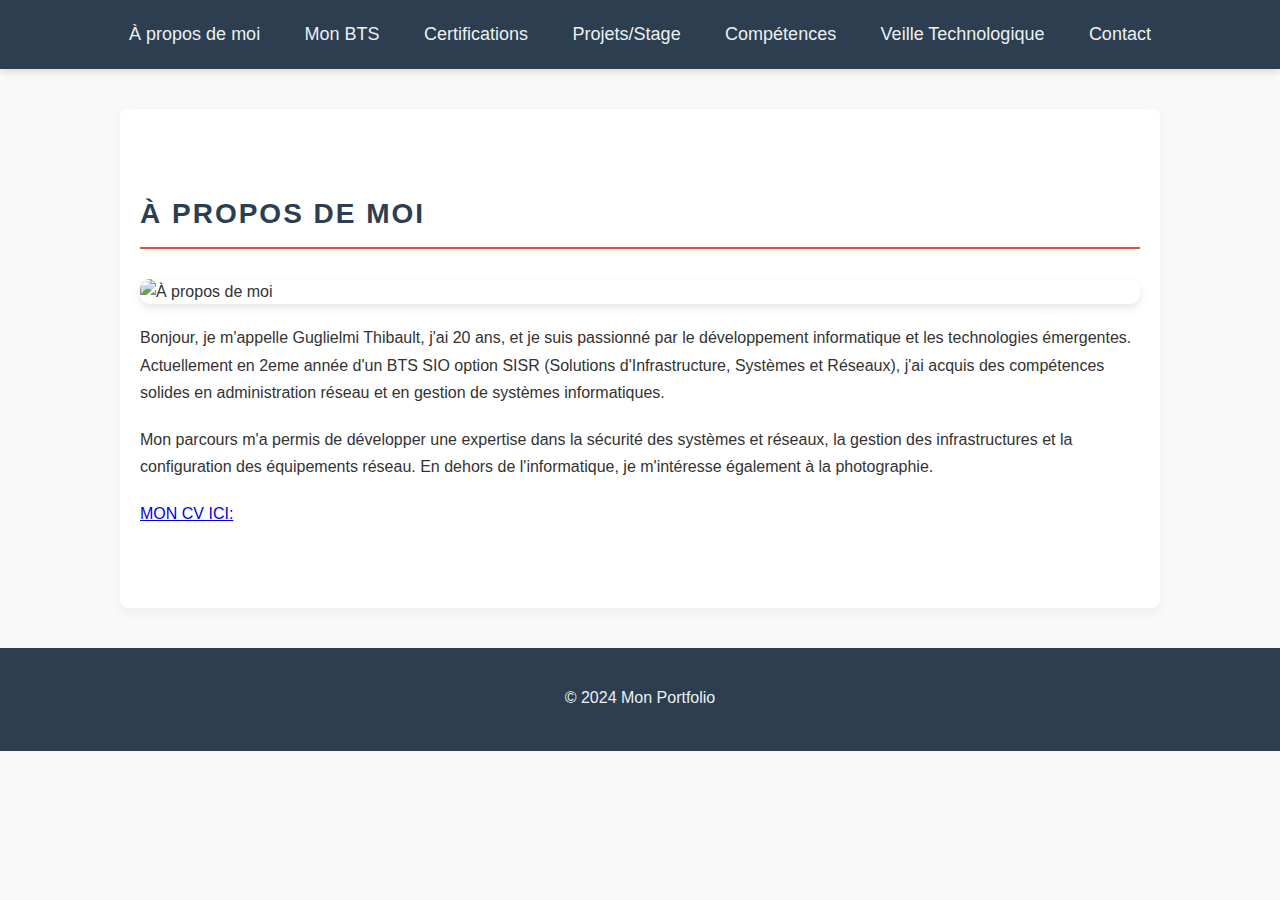
==== index.html @ 4b1a1bde "Add files via upload" ====
<!DOCTYPE html>
<html lang="fr">
<head>
    <meta charset="UTF-8">
    <meta name="viewport" content="width=device-width, initial-scale=1.0">
    <title>À propos de moi</title>
    <link rel="stylesheet" href="css/style.css">
</head>
<body>

    
    <header>
        <nav>
            <ul>
                <li><a href="index.html">À propos de moi</a></li>
                <li><a href="bts.html">Mon BTS</a></li>
                <li><a href="certifications.html">Certifications</a></li>
                <li><a href="projets.html">Projets/Stage</a></li>
                <li><a href="Compétence.html">Compétences</a></li>
                <li><a href="veille.html">Veille Technologique</a></li>
                <li><a href="contact.html">Contact</a></li>
            </ul>
        </nav>
    </header>

    
    <section id="about">
        <h2>À propos de moi</h2>
        <img src="images/about_me.jpg" alt="À propos de moi">
        <p>Bonjour, je m'appelle Guglielmi Thibault, j'ai 20 ans, et je suis passionné par le développement informatique et les technologies émergentes. Actuellement en 2eme année d'un BTS SIO option SISR (Solutions d'Infrastructure, Systèmes et Réseaux), j'ai acquis des compétences solides en administration réseau et en gestion de systèmes informatiques.</p>
        <p>Mon parcours m'a permis de développer une expertise dans la sécurité des systèmes et réseaux, la gestion des infrastructures et la configuration des équipements réseau. En dehors de l'informatique, je m'intéresse également à la photographie.</p>
        <p> <a href="CV de Thibault Guglielmi-1-2.pdf">MON CV ICI:</a> </p>
    </section>


    <footer>
        <p>© 2024 Mon Portfolio</p>
    </footer>

</body>
</html>
---- css/style.css ----
/* Styles généraux */
body {
    font-family: 'Open Sans', sans-serif;
    margin: 0;
    padding: 0;
    background-color: #f9f9f9;
    color: #333;
    line-height: 1.6;
}

header {
    background-color: #2c3e50;
    padding: 20px 0;
    box-shadow: 0 4px 6px rgba(0, 0, 0, 0.1);
}

header nav ul {
    list-style-type: none;
    margin: 0;
    padding: 0;
    text-align: center;
}

header nav ul li {
    display: inline;
    margin: 0 20px;
}

header nav ul li a {
    color: #ecf0f1;
    text-decoration: none;
    font-size: 18px;
    transition: color 0.3s ease;
}

header nav ul li a:hover {
    color: #e74c3c;
}

/* Sections */
section {
    padding: 60px 20px;
    margin: 40px auto;
    max-width: 1000px;
    background-color: #fff;
    box-shadow: 0 4px 12px rgba(0, 0, 0, 0.05);
    border-radius: 8px;
}

h2 {
    font-size: 28px;
    color: #2c3e50;
    border-bottom: 2px solid #e74c3c;
    padding-bottom: 10px;
    margin-bottom: 30px;
    text-transform: uppercase;
    letter-spacing: 2px;
}

/* Paragraphe */
p {
    font-size: 16px;
    margin-bottom: 20px;
    line-height: 1.7;
}

/* Images */
section img {
    max-width: 100%;
    height: auto;
    display: block;
    margin: 20px auto;
    border-radius: 10px;
    box-shadow: 0 4px 10px rgba(0, 0, 0, 0.1);
}

/* Projets */
.project-card {
    background-color: #f4f4f4;
    border: 1px solid #e0e0e0;
    padding: 20px;
    margin-bottom: 20px;
    border-radius: 8px;
    transition: transform 0.3s ease, box-shadow 0.3s ease;
}

.project-card h3 {
    margin-top: 0;
    font-size: 22px;
    color: #34495e;
}

.project-card:hover {
    transform: scale(1.02);
    box-shadow: 0 6px 15px rgba(0, 0, 0, 0.1);
}

/* Formulaire de contact */
form {
    display: flex;
    flex-direction: column;
    align-items: center;
}

label {
    font-size: 16px;
    margin: 10px 0 5px;
    color: #34495e;
    align-self: flex-start;
}

input, textarea {
    padding: 12px;
    border: 1px solid #e0e0e0;
    border-radius: 4px;
    margin-bottom: 20px;
    width: 100%;
    max-width: 600px;
    box-shadow: inset 0 2px 5px rgba(0, 0, 0, 0.05);
    transition: border 0.3s ease;
}

input:focus, textarea:focus {
    border-color: #e74c3c;
    outline: none;
}

textarea {
    height: 120px;
}

button {
    padding: 12px 25px;
    background-color: #e74c3c;
    color: white;
    border: none;
    border-radius: 4px;
    cursor: pointer;
    transition: background-color 0.3s ease;
}

button:hover {
    background-color: #c0392b;
}

/* Footer */
footer {
    text-align: center;
    padding: 20px;
    background-color: #2c3e50;
    color: #ecf0f1;
    margin-top: 20px;
}

/* Animation */
section, header, footer {
    animation: fadeIn 1s ease-out;
}

@keyframes fadeIn {
    from {
        opacity: 0;
        transform: translateY(20px);
    }
    to {
        opacity: 1;
        transform: translateY(0);
    }
}
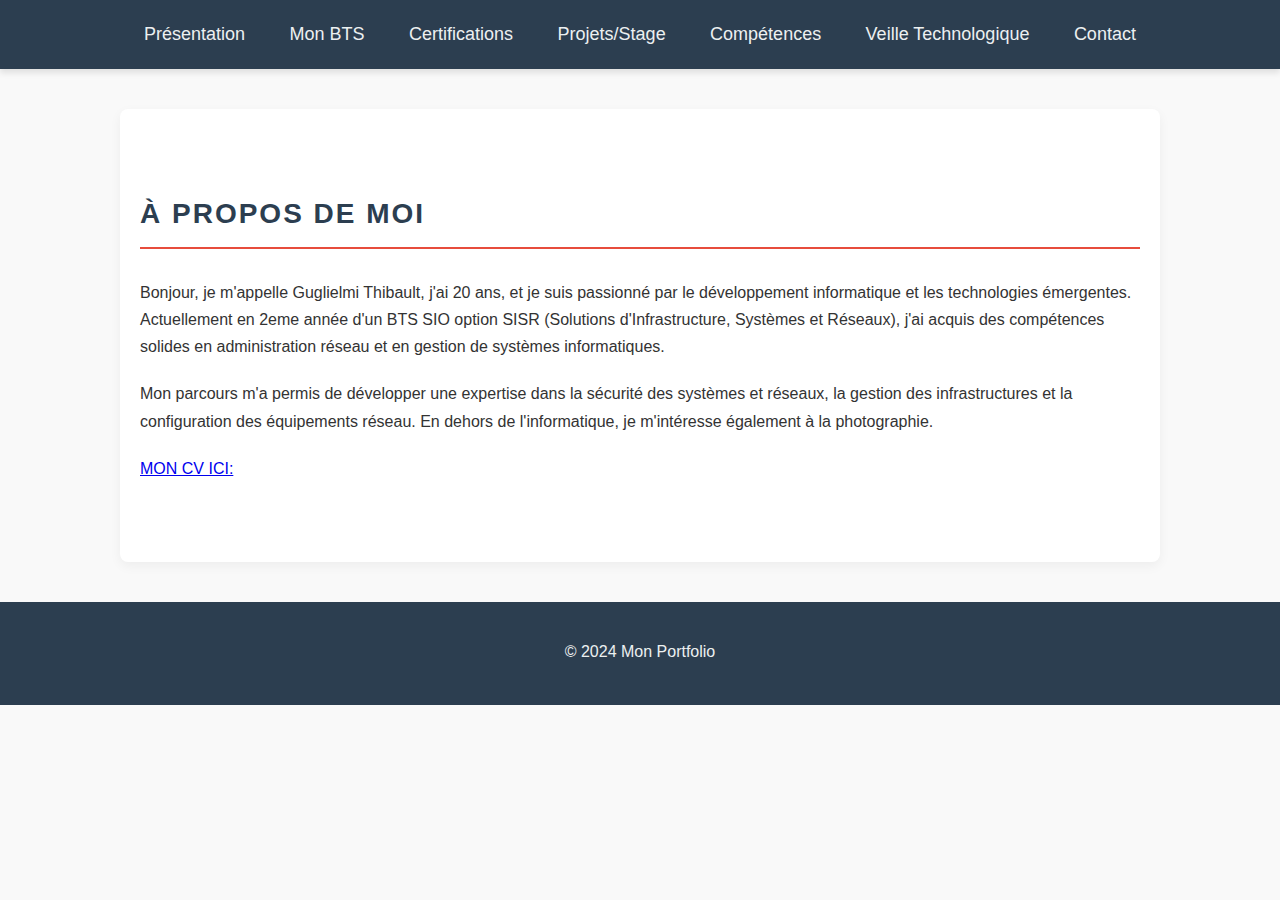
==== commit d1393930: "Add files via upload" ====
--- a/index.html
+++ b/index.html
@@ -3,7 +3,7 @@
 <head>
     <meta charset="UTF-8">
     <meta name="viewport" content="width=device-width, initial-scale=1.0">
-    <title>À propos de moi</title>
+    <title>Présentation</title>
     <link rel="stylesheet" href="css/style.css">
 </head>
 <body>
@@ -12,7 +12,7 @@
     <header>
         <nav>
             <ul>
-                <li><a href="index.html">À propos de moi</a></li>
+                <li><a href="index.html">Présentation</a></li>
                 <li><a href="bts.html">Mon BTS</a></li>
                 <li><a href="certifications.html">Certifications</a></li>
                 <li><a href="projets.html">Projets/Stage</a></li>
@@ -26,7 +26,6 @@
     
     <section id="about">
         <h2>À propos de moi</h2>
-        <img src="images/about_me.jpg" alt="À propos de moi">
         <p>Bonjour, je m'appelle Guglielmi Thibault, j'ai 20 ans, et je suis passionné par le développement informatique et les technologies émergentes. Actuellement en 2eme année d'un BTS SIO option SISR (Solutions d'Infrastructure, Systèmes et Réseaux), j'ai acquis des compétences solides en administration réseau et en gestion de systèmes informatiques.</p>
         <p>Mon parcours m'a permis de développer une expertise dans la sécurité des systèmes et réseaux, la gestion des infrastructures et la configuration des équipements réseau. En dehors de l'informatique, je m'intéresse également à la photographie.</p>
         <p> <a href="CV de Thibault Guglielmi-1-2.pdf">MON CV ICI:</a> </p>
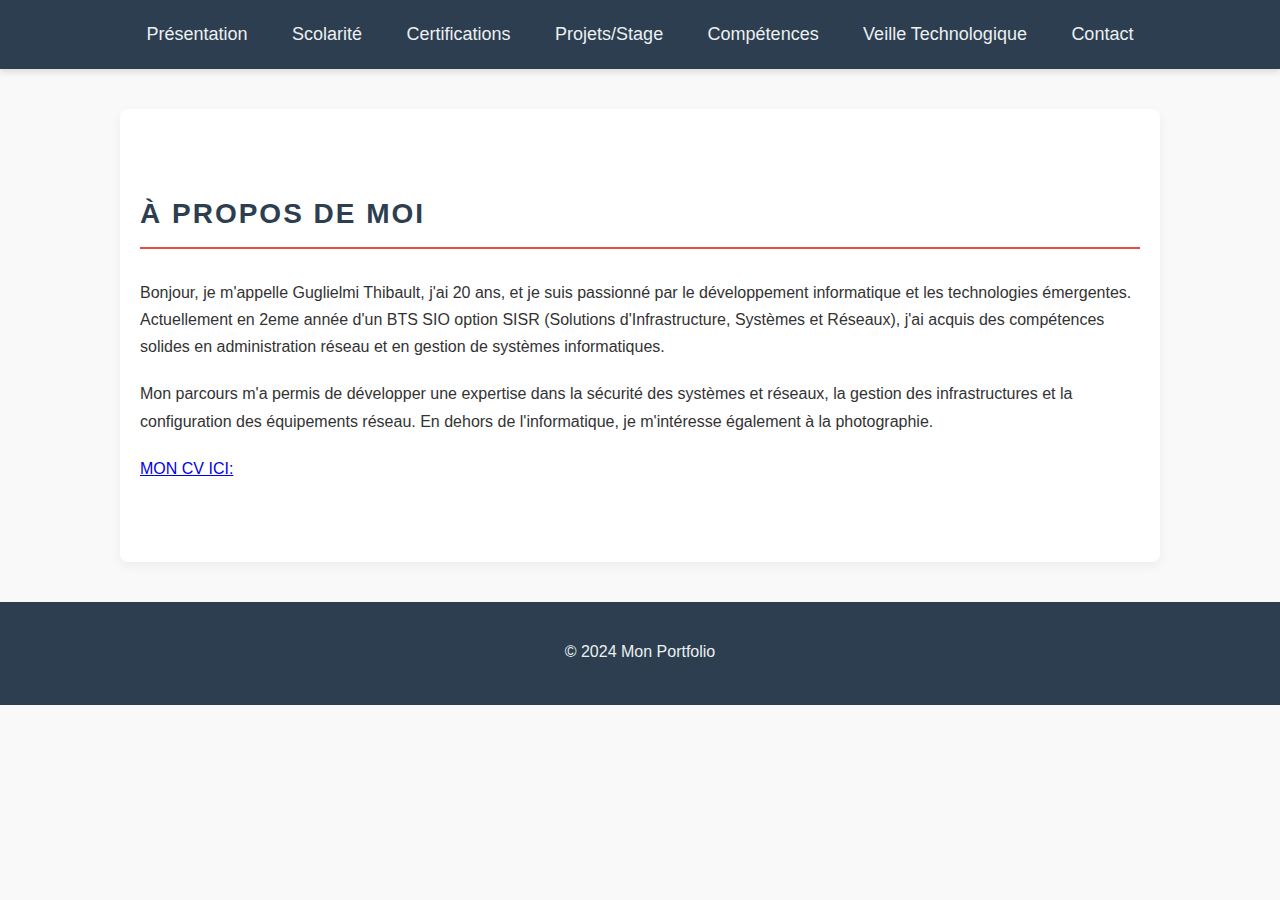
==== commit bfb52536: "Add files via upload" ====
--- a/index.html
+++ b/index.html
@@ -13,7 +13,7 @@
         <nav>
             <ul>
                 <li><a href="index.html">Présentation</a></li>
-                <li><a href="bts.html">Mon BTS</a></li>
+                <li><a href="bts.html">Scolarité</a></li>
                 <li><a href="certifications.html">Certifications</a></li>
                 <li><a href="projets.html">Projets/Stage</a></li>
                 <li><a href="Compétence.html">Compétences</a></li>
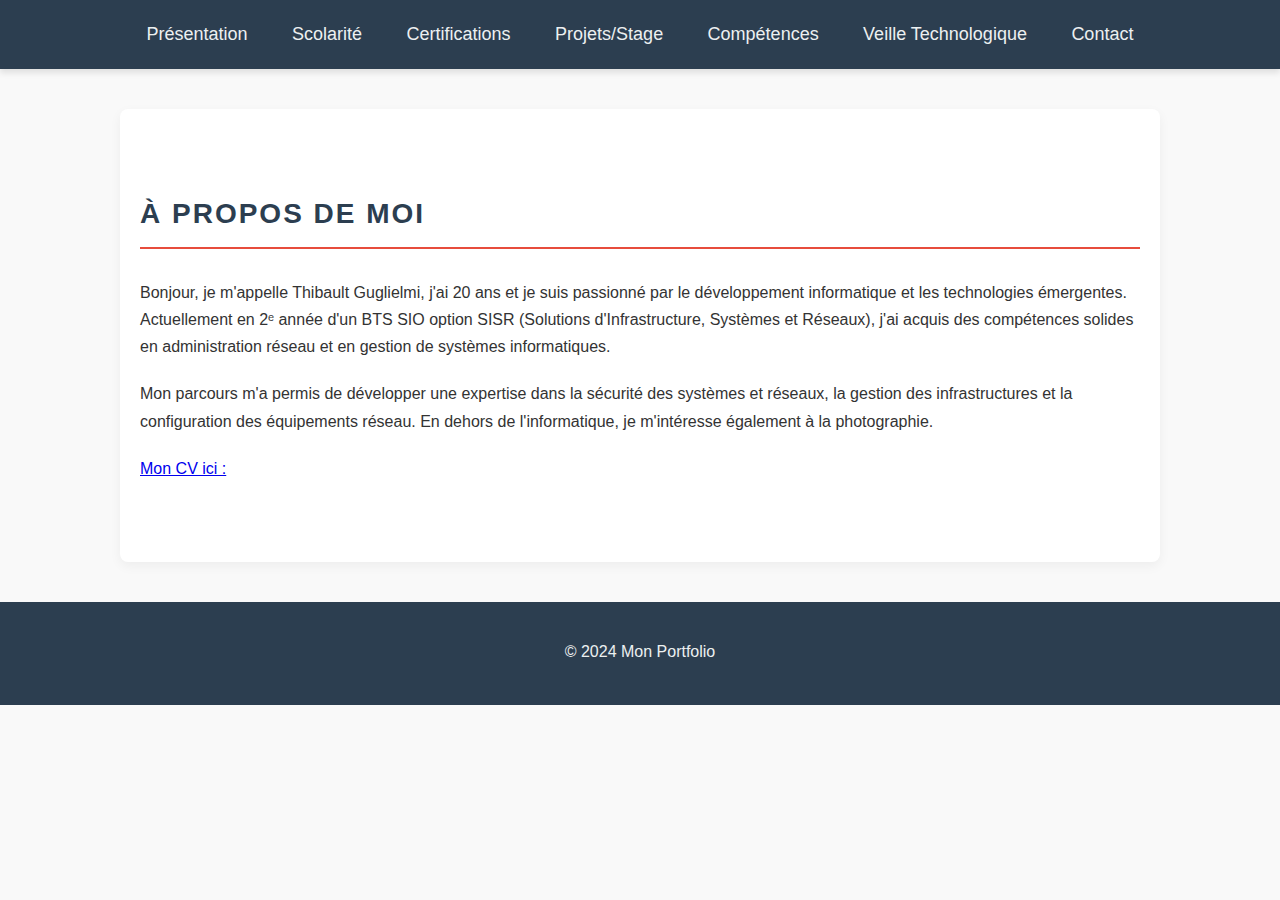
==== commit ddee72b3: "Add files via upload" ====
--- a/index.html
+++ b/index.html
@@ -8,7 +8,6 @@
 </head>
 <body>
 
-    
     <header>
         <nav>
             <ul>
@@ -16,21 +15,19 @@
                 <li><a href="bts.html">Scolarité</a></li>
                 <li><a href="certifications.html">Certifications</a></li>
                 <li><a href="projets.html">Projets/Stage</a></li>
-                <li><a href="Compétence.html">Compétences</a></li>
+                <li><a href="competences.html">Compétences</a></li>
                 <li><a href="veille.html">Veille Technologique</a></li>
                 <li><a href="contact.html">Contact</a></li>
             </ul>
         </nav>
     </header>
 
-    
     <section id="about">
         <h2>À propos de moi</h2>
-        <p>Bonjour, je m'appelle Guglielmi Thibault, j'ai 20 ans, et je suis passionné par le développement informatique et les technologies émergentes. Actuellement en 2eme année d'un BTS SIO option SISR (Solutions d'Infrastructure, Systèmes et Réseaux), j'ai acquis des compétences solides en administration réseau et en gestion de systèmes informatiques.</p>
+        <p>Bonjour, je m'appelle Thibault Guglielmi, j'ai 20 ans et je suis passionné par le développement informatique et les technologies émergentes. Actuellement en 2ᵉ année d'un BTS SIO option SISR (Solutions d'Infrastructure, Systèmes et Réseaux), j'ai acquis des compétences solides en administration réseau et en gestion de systèmes informatiques.</p>
         <p>Mon parcours m'a permis de développer une expertise dans la sécurité des systèmes et réseaux, la gestion des infrastructures et la configuration des équipements réseau. En dehors de l'informatique, je m'intéresse également à la photographie.</p>
-        <p> <a href="CV de Thibault Guglielmi-1-2.pdf">MON CV ICI:</a> </p>
+        <p><a href="CV de Thibault Guglielmi-6.pdf">Mon CV ici :</a></p>
     </section>
-
 
     <footer>
         <p>© 2024 Mon Portfolio</p>
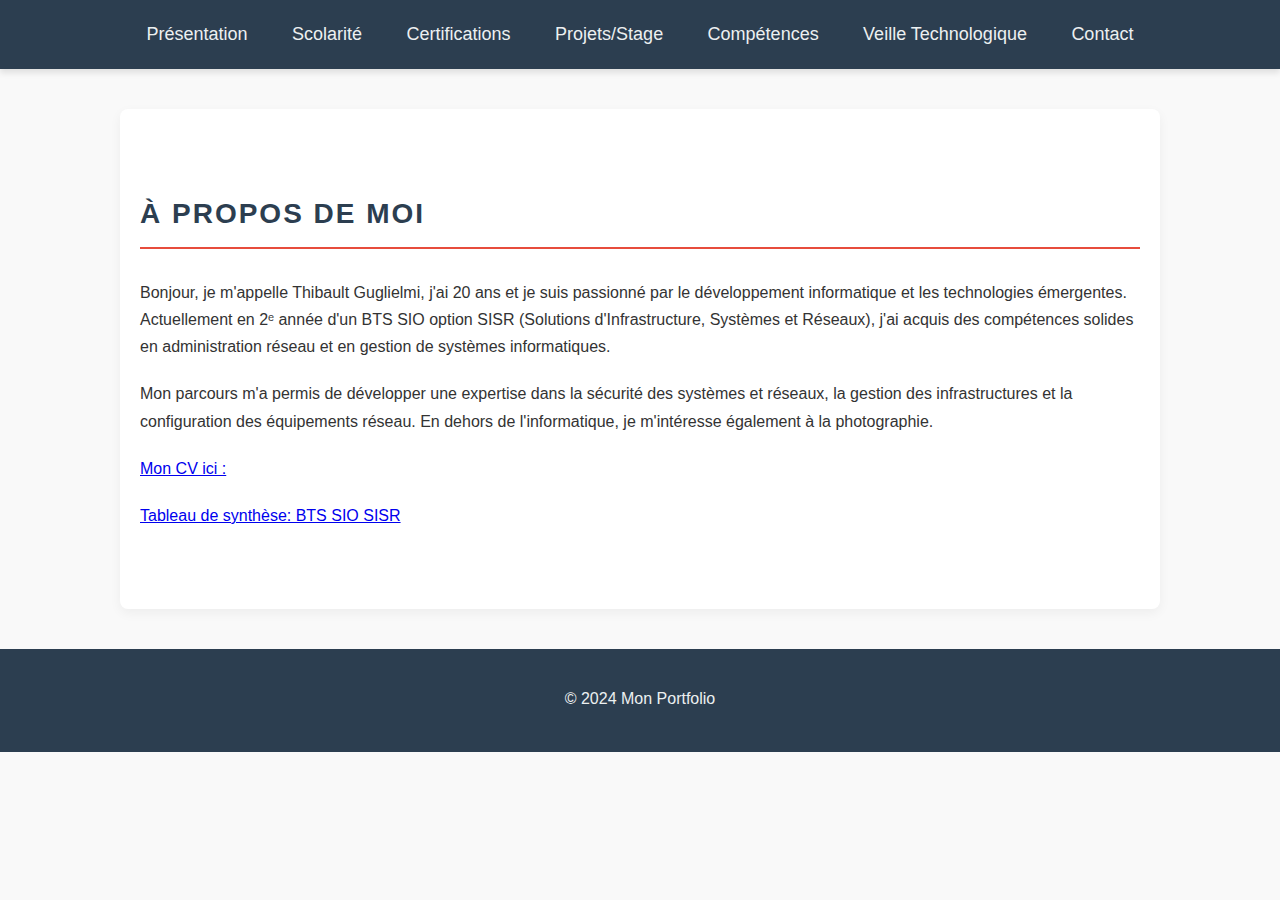
==== commit 50a92e81: "Add files via upload" ====
--- a/index.html
+++ b/index.html
@@ -15,7 +15,7 @@
                 <li><a href="bts.html">Scolarité</a></li>
                 <li><a href="certifications.html">Certifications</a></li>
                 <li><a href="projets.html">Projets/Stage</a></li>
-                <li><a href="competences.html">Compétences</a></li>
+                <li><a href="Compétence.html">Compétences</a></li>
                 <li><a href="veille.html">Veille Technologique</a></li>
                 <li><a href="contact.html">Contact</a></li>
             </ul>
@@ -27,6 +27,7 @@
         <p>Bonjour, je m'appelle Thibault Guglielmi, j'ai 20 ans et je suis passionné par le développement informatique et les technologies émergentes. Actuellement en 2ᵉ année d'un BTS SIO option SISR (Solutions d'Infrastructure, Systèmes et Réseaux), j'ai acquis des compétences solides en administration réseau et en gestion de systèmes informatiques.</p>
         <p>Mon parcours m'a permis de développer une expertise dans la sécurité des systèmes et réseaux, la gestion des infrastructures et la configuration des équipements réseau. En dehors de l'informatique, je m'intéresse également à la photographie.</p>
         <p><a href="CV de Thibault Guglielmi-6.pdf">Mon CV ici :</a></p>
+        <p><a href="Tableau de synthèse.pdf"> Tableau de synthèse: BTS SIO SISR</a></p>
     </section>
 
     <footer>
